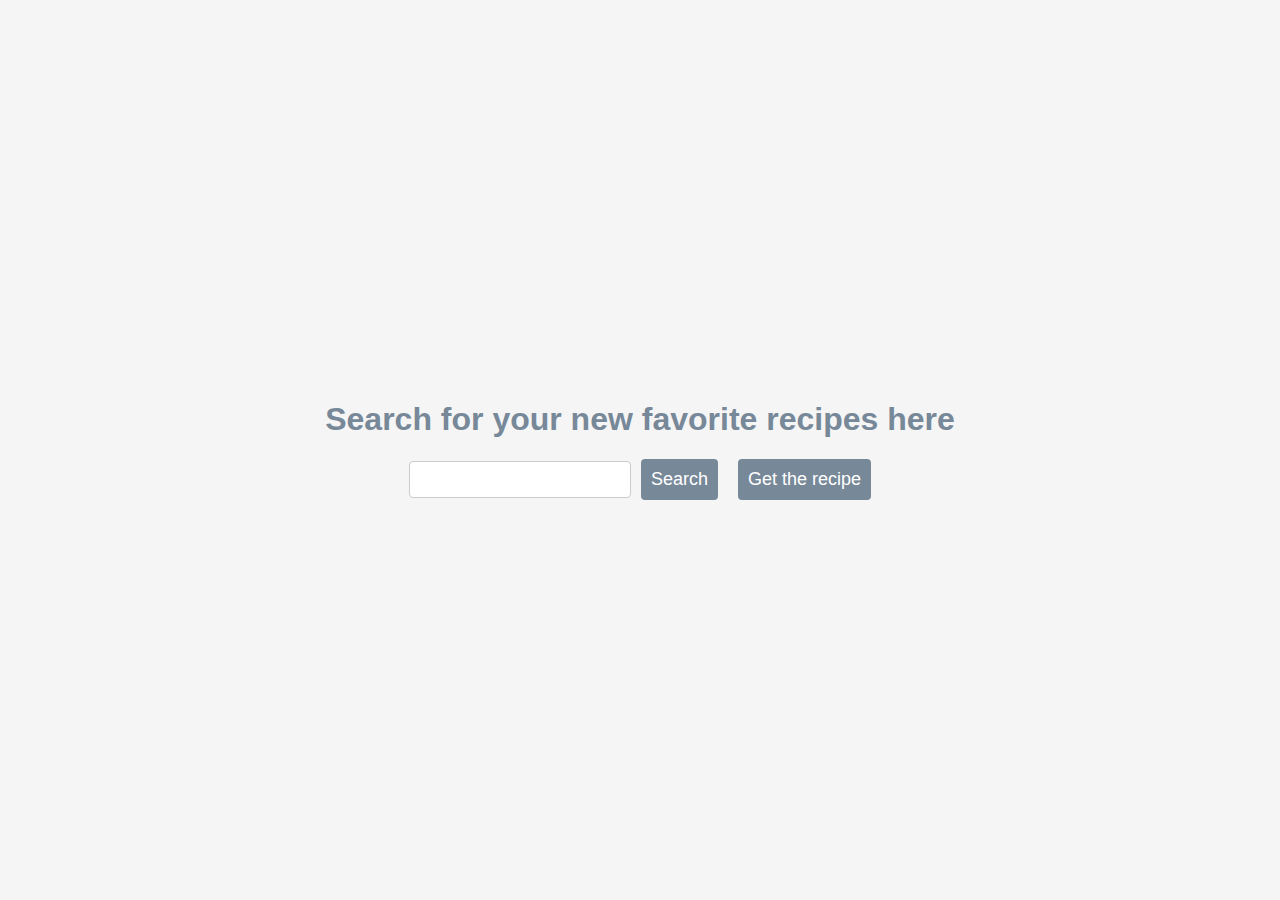
==== index.html @ 68c2b36f "changed font color" ====
<!-- index.html -->

<!DOCTYPE html>
<html>
  <!-- Begins the HTML document -->
  <head>
    <!-- Contains meta-information about the document -->
    <title>Recipe Search</title>
    <!-- Sets the title of the document -->
    <link rel="stylesheet" type="text/css" href="styles.css" />
    <!-- Links an external stylesheet for styling -->
  </head>
  <!-- <h1>Search for Your New Favorite Recipes</h1> -->

  <body>
    <nav> <!-- Start of navbar -->
      <h1>Search for your new favorite recipes here</h1></
    <!-- Contains the content of the document -->
    <div class="container">
      <!-- Defines a container div -->
      <div class="search-container">
        <!-- Defines a container for search elements -->
        <input id="search" type="text" />
        <!-- Input field for searching -->
        <button id="searchButton">Search</button>
        <!-- Button for triggering the search -->
      </div>
      <div id="output"></div>
      <!-- Container for displaying search results -->
      <button id="sourceButton">Get the recipe</button>
      <!-- Button for displaying recipe source -->
    </div>

    <script src="https://cdnjs.cloudflare.com/ajax/libs/jquery/3.2.1/jquery.min.js"></script>
    <!-- Links jQuery library -->
    <script src="script.js" type="module"></script>
    <!-- Links external JavaScript file -->
  </body>
</html>
---- styles.css ----
/* styles.css */
body {
  background-color: whitesmoke; /* Set background color */
  font-family: "Arial", sans-serif; /* Set font family */
  display: flex; /* Set display property to flex */
  align-items: center; /* Align items vertically */
  justify-content: center; /* Align items horizontally */
  flex-direction: column; /* Set flex direction to column */
  height: 100vh; /* Set height to 100% of viewport height */
  margin: 0; /* Remove default margin */
}

h1{color:lightslategrey;}

.container {
  display: flex; /* Set display property to flex */
  align-items: center; /* Align items vertically */
  justify-content: center; /* Align items horizontally */
  margin-bottom: 20px; /* Set margin bottom */
}

.search-container {
  display: flex; /* Set display property to flex */
  align-items: center; /* Align items vertically */
  justify-content: center; /* Align items horizontally */
  margin-right: 20px; /* Set margin right */
}

input[type="text"] {
  width: 200px; /* Set width */
  padding: 10px; /* Set padding */
  border-radius: 4px; /* Set border radius */
  border: 1px solid #ccc; /* Set border */
  margin-right: 10px; /* Set margin right */
}

button {
  background-color: lightslategrey; /* Set background color */
  border: 0; /* Remove border */
  border-radius: 4px; /* Set border radius */
  color: #fff; /* Set text color */
  font-size: 18px; /* Set font size */
  padding: 10px; /* Set padding */
  cursor: pointer; /* Set cursor to pointer */
  transition: background-color 0.3s ease; /* Add transition effect */
}

button:hover {
  background-color: darkgrey; /* Change background color on hover */
}

button:active {
  transform: scale(0.5); /* Scale down button on click */
}

button:focus {
  outline: none; /* Remove outline on focus */
}

.result {
  background-color: whitesmoke; /* Set background color */
  display: flex; /* Set display property to flex */
  flex-direction: column; /* Set flex direction to column */
  align-items: center; /* Align items vertically */
  justify-content: center; /* Align items horizontally */
  height: 500px; /* Set height */
  width: 900px; /* Set width */
  border-radius: 8px; /* Set border radius */
  overflow: hidden; /* Hide overflow */
  box-shadow: 0 4px 8px rgba(0, 0, 0, 0.1); /* Add box shadow */
  margin: 10px; /* Set margin */
}

.result img {
  object-fit: cover; /* Set image fit */
  max-height: 70%; /* Set max height */
  max-width: 100%; /* Set max width */
}

.ready-in {
  background-color: white; /* Set background color */
  padding: 10px; /* Set padding */
  width: 100%; /* Set width */
  text-align: center; /* Set text alignment */
}
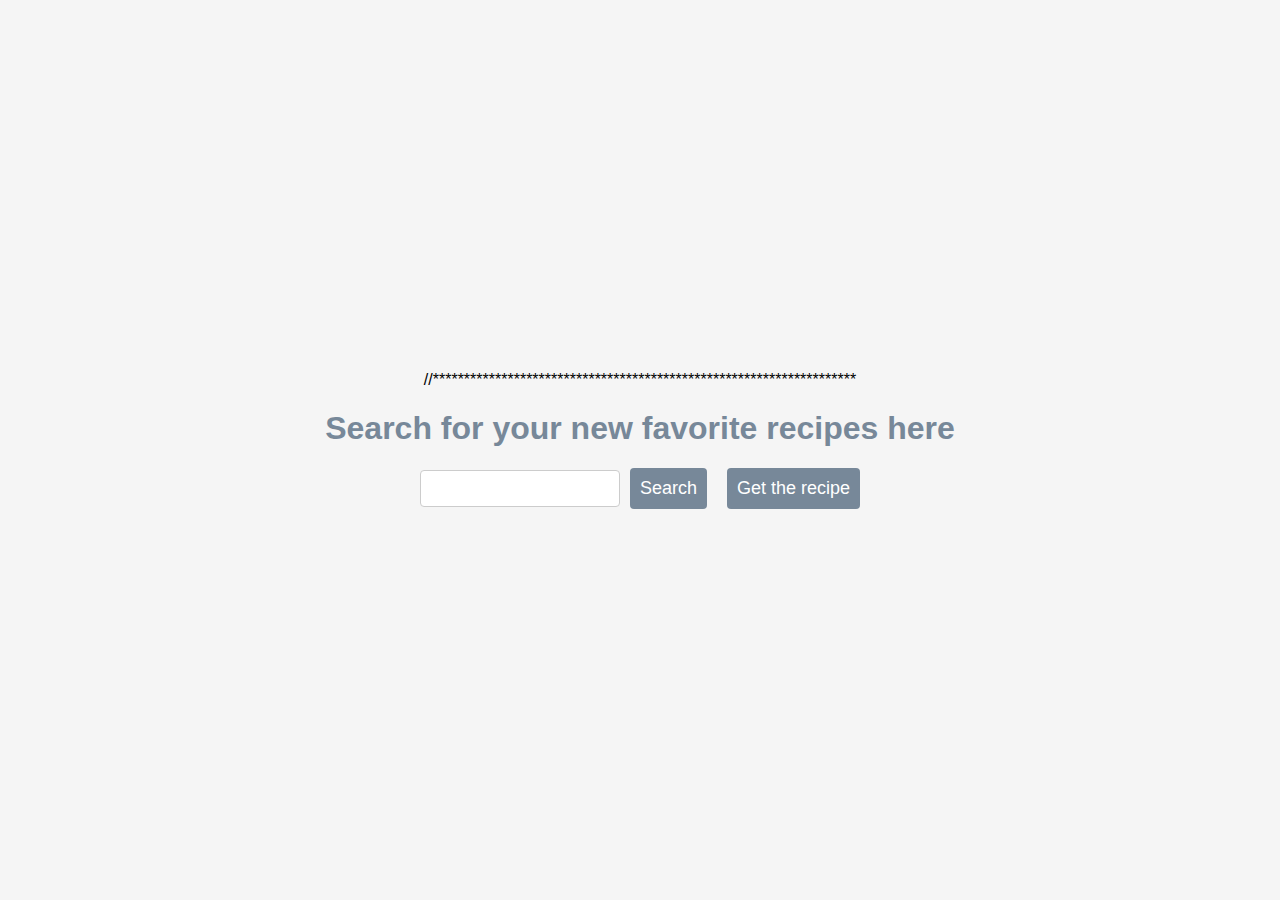
==== commit 9107c718: "cleaning code" ====
--- a/index.html
+++ b/index.html
@@ -1,39 +1,30 @@
-<!-- index.html -->
+<!-- index.html Contains the HTML structure of the web application.-->
+//********************************************************************
 
 <!DOCTYPE html>
 <html>
-  <!-- Begins the HTML document -->
   <head>
-    <!-- Contains meta-information about the document -->
     <title>Recipe Search</title>
-    <!-- Sets the title of the document -->
     <link rel="stylesheet" type="text/css" href="styles.css" />
-    <!-- Links an external stylesheet for styling -->
   </head>
-  <!-- <h1>Search for Your New Favorite Recipes</h1> -->
+  <body>
+    <h1>Search for your new favorite recipes here</h1>
 
-  <body>
-    <nav> <!-- Start of navbar -->
-      <h1>Search for your new favorite recipes here</h1></
-    <!-- Contains the content of the document -->
+    <!-- doc contents -->
     <div class="container">
-      <!-- Defines a container div -->
       <div class="search-container">
-        <!-- Defines a container for search elements -->
         <input id="search" type="text" />
-        <!-- Input field for searching -->
         <button id="searchButton">Search</button>
-        <!-- Button for triggering the search -->
       </div>
+
       <div id="output"></div>
-      <!-- Container for displaying search results -->
       <button id="sourceButton">Get the recipe</button>
-      <!-- Button for displaying recipe source -->
     </div>
 
+    <!--inks to libraries and setting type to module-->
     <script src="https://cdnjs.cloudflare.com/ajax/libs/jquery/3.2.1/jquery.min.js"></script>
-    <!-- Links jQuery library -->
     <script src="script.js" type="module"></script>
-    <!-- Links external JavaScript file -->
   </body>
 </html>
+
+<!--********************************END CODE********************************************-->
--- a/styles.css
+++ b/styles.css
@@ -10,8 +10,13 @@
   margin: 0; /* Remove default margin */
 }
 
-h1{color:lightslategrey;}
+h1 {
+  color: lightslategrey;
+}
 
+h3 {
+  color: lightslategrey;
+}
 .container {
   display: flex; /* Set display property to flex */
   align-items: center; /* Align items vertically */
@@ -64,11 +69,16 @@
   align-items: center; /* Align items vertically */
   justify-content: center; /* Align items horizontally */
   height: 500px; /* Set height */
-  width: 900px; /* Set width */
+  width: 700px; /* Set width */
   border-radius: 8px; /* Set border radius */
   overflow: hidden; /* Hide overflow */
   box-shadow: 0 4px 8px rgba(0, 0, 0, 0.1); /* Add box shadow */
   margin: 10px; /* Set margin */
+}
+
+/* styles.css */
+.recipe-image {
+  width: 400px; /* Set width of recipe image */
 }
 
 .result img {
@@ -78,6 +88,7 @@
 }
 
 .ready-in {
+  color: darkgray;
   background-color: white; /* Set background color */
   padding: 10px; /* Set padding */
   width: 100%; /* Set width */
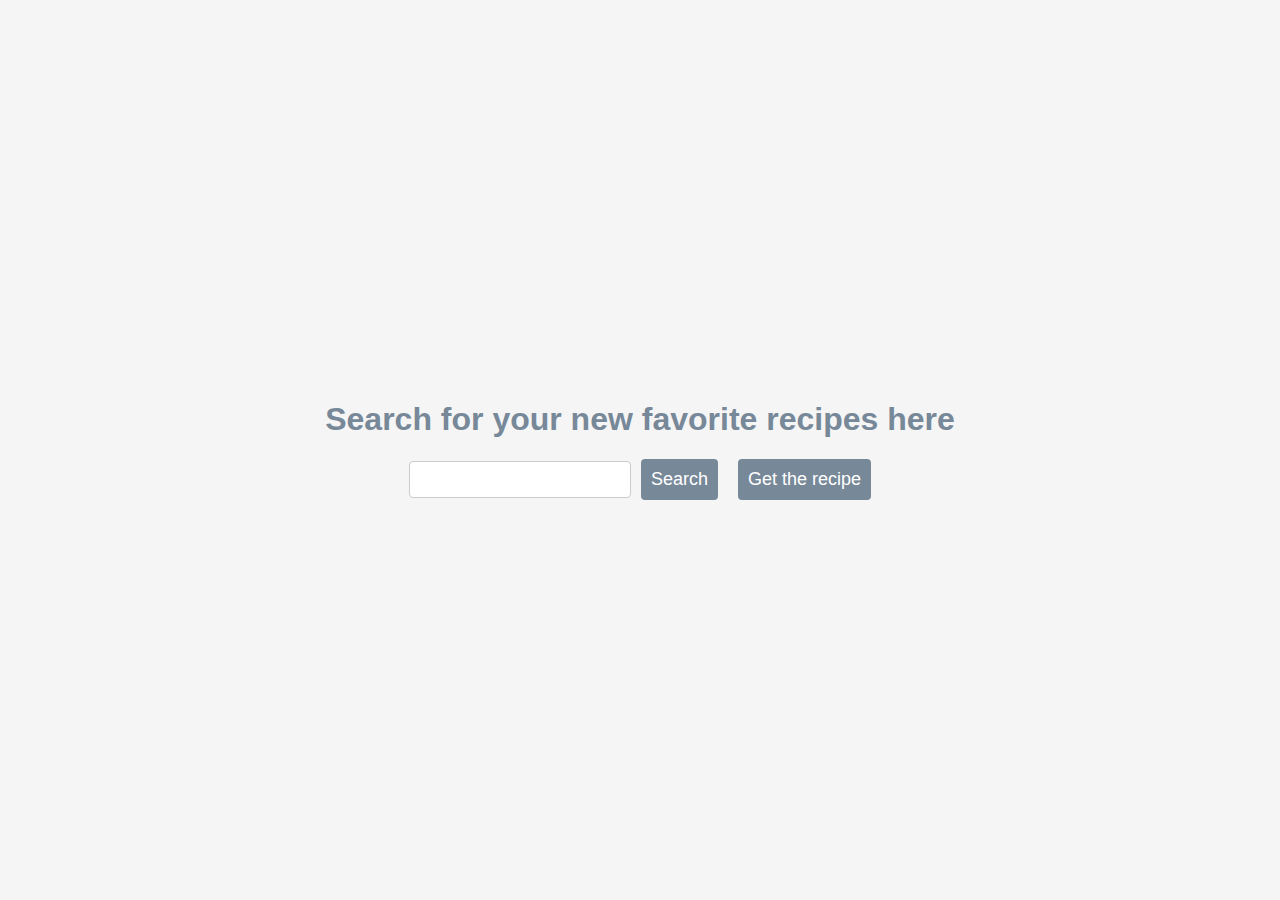
==== commit 69abdafc: "changed font" ====
--- a/index.html
+++ b/index.html
@@ -1,5 +1,5 @@
 <!-- index.html Contains the HTML structure of the web application.-->
-//********************************************************************
+<!--********************************************************************-->
 
 <!DOCTYPE html>
 <html>
--- a/styles.css
+++ b/styles.css
@@ -1,6 +1,8 @@
-/* styles.css */
+/* styles.css -Contains styles for web application. */
+/*****************************************************/
+
 body {
-  background-color: whitesmoke; /* Set background color */
+  background-color: whitesmoke; 
   font-family: "Arial", sans-serif; /* Set font family */
   display: flex; /* Set display property to flex */
   align-items: center; /* Align items vertically */
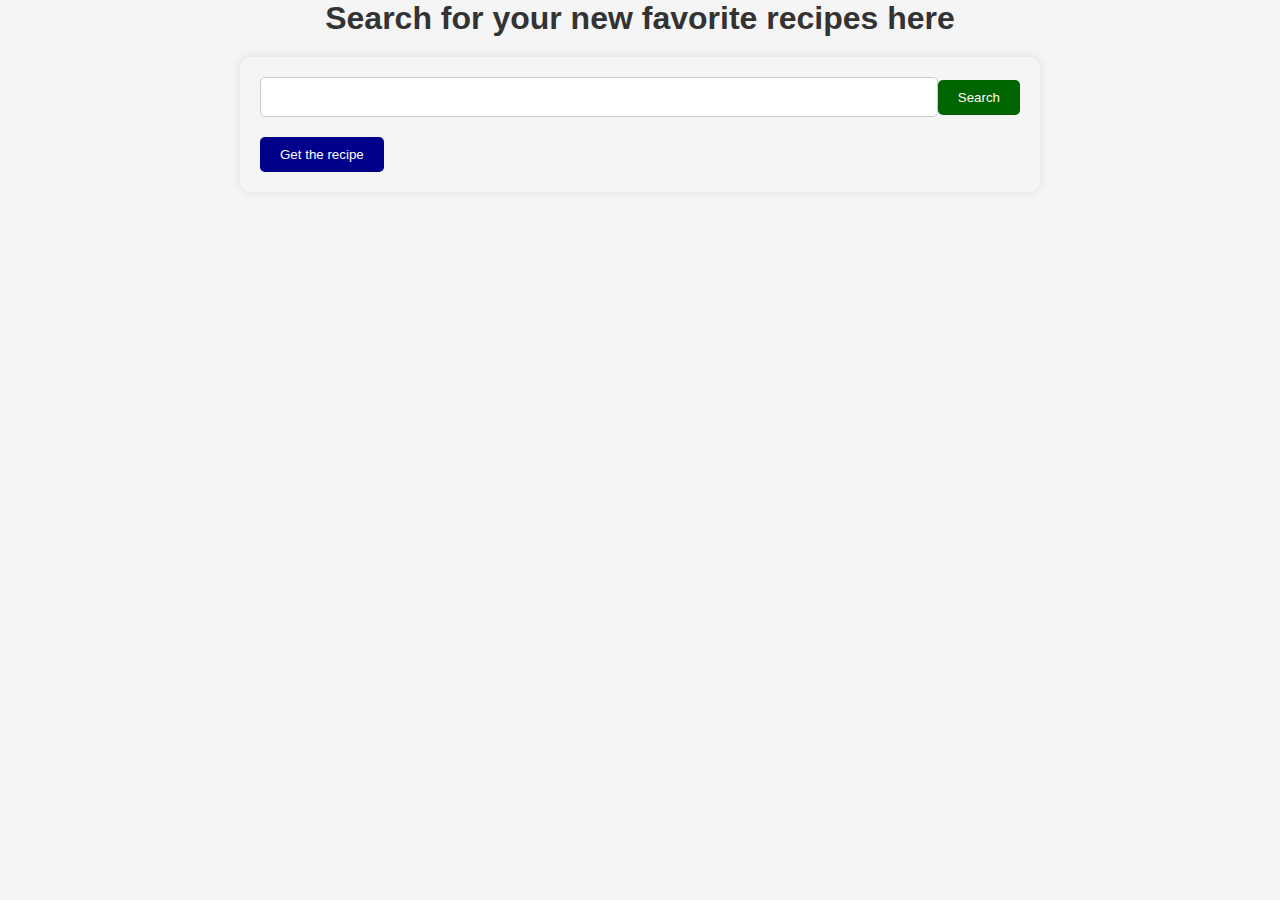
==== commit f1bcbfb2: "changed css" ====
--- a/index.html
+++ b/index.html
@@ -1,10 +1,11 @@
 <!-- index.html Contains the HTML structure of the web application.-->
-<!--********************************************************************-->
+<!--***************************************************************-->
 
 <!DOCTYPE html>
 <html>
   <head>
     <title>Recipe Search</title>
+   
     <link rel="stylesheet" type="text/css" href="styles.css" />
   </head>
   <body>
@@ -18,13 +19,16 @@
       </div>
 
       <div id="output"></div>
-      <button id="sourceButton">Get the recipe</button>
+      <button id="sourceButton">Get the recipe</button> 
     </div>
 
     <!--inks to libraries and setting type to module-->
     <script src="https://cdnjs.cloudflare.com/ajax/libs/jquery/3.2.1/jquery.min.js"></script>
-    <script src="script.js" type="module"></script>
+    <script src="recipeFetcher.js" type="module"></script>
   </body>
 </html>
 
+<!--Button to fetch recipe  needs to be pressed twice or thrice sometimes. Have not figured out why it
+      does'nt always work the first time-->
+
 <!--********************************END CODE********************************************-->
--- a/styles.css
+++ b/styles.css
@@ -1,98 +1,115 @@
-/* styles.css -Contains styles for web application. */
+/* styles.css - Contains styles for web application. */
 /*****************************************************/
 
-body {
-  background-color: whitesmoke; 
-  font-family: "Arial", sans-serif; /* Set font family */
-  display: flex; /* Set display property to flex */
-  align-items: center; /* Align items vertically */
-  justify-content: center; /* Align items horizontally */
-  flex-direction: column; /* Set flex direction to column */
-  height: 100vh; /* Set height to 100% of viewport height */
-  margin: 0; /* Remove default margin */
+/* styles.css */
+
+/* Reset */
+* {
+  margin: 0;
+  padding: 0;
+  box-sizing: border-box;
 }
 
-h1 {
-  color: lightslategrey;
+/* Body */
+body {
+  font-family: Arial, sans-serif;
+  background-color: whitesmoke;
 }
 
-h3 {
-  color: lightslategrey;
-}
+/* Container */
 .container {
-  display: flex; /* Set display property to flex */
-  align-items: center; /* Align items vertically */
-  justify-content: center; /* Align items horizontally */
-  margin-bottom: 20px; /* Set margin bottom */
+  max-width: 800px;
+  margin: 20px auto;
+  padding: 20px;
+  background-color: whitesmoke;
+  border-radius: 10px;
+  box-shadow: 0 0 10px rgba(0, 0, 0, 0.1);
 }
 
-.search-container {
-  display: flex; /* Set display property to flex */
-  align-items: center; /* Align items vertically */
-  justify-content: center; /* Align items horizontally */
-  margin-right: 20px; /* Set margin right */
+/* Heading */
+h1 {
+  text-align: center;
+  color: #333;
+  margin-bottom: 20px;
 }
 
-input[type="text"] {
-  width: 200px; /* Set width */
-  padding: 10px; /* Set padding */
-  border-radius: 4px; /* Set border radius */
-  border: 1px solid #ccc; /* Set border */
-  margin-right: 10px; /* Set margin right */
+/* Search Container */
+.search-container {
+  display: flex;
+  align-items: center;
+  justify-content: center;
+  margin-bottom: 20px;
 }
 
+/* Input */
+input[type="text"] {
+  flex: 1;
+  padding: 10px;
+  border: 1px solid #ccc;
+  border-radius: 5px;
+  font-size: 16px;
+  outline: none;
+}
+
+/* Button */
 button {
-  background-color: lightslategrey; /* Set background color */
-  border: 0; /* Remove border */
-  border-radius: 4px; /* Set border radius */
-  color: #fff; /* Set text color */
-  font-size: 18px; /* Set font size */
-  padding: 10px; /* Set padding */
-  cursor: pointer; /* Set cursor to pointer */
-  transition: background-color 0.3s ease; /* Add transition effect */
+  background-color: darkgreen;
+  border: none;
+  color: #fff;
+  padding: 10px 20px;
+  border-radius: 5px;
+  cursor: pointer;
+  transition: background-color 0.3s;
+  outline: none;
 }
 
 button:hover {
-  background-color: darkgrey; /* Change background color on hover */
+  background-color: lightgreen;
 }
 
-button:active {
-  transform: scale(0.5); /* Scale down button on click */
+/* Result */
+.result {
+  margin-bottom: 20px;
 }
 
-button:focus {
-  outline: none; /* Remove outline on focus */
+/* Result Image */
+.result img {
+  max-width: 100%;
+  height: auto;
+  border-radius: 8px;
 }
 
-.result {
-  background-color: whitesmoke; /* Set background color */
-  display: flex; /* Set display property to flex */
-  flex-direction: column; /* Set flex direction to column */
-  align-items: center; /* Align items vertically */
-  justify-content: center; /* Align items horizontally */
-  height: 500px; /* Set height */
-  width: 700px; /* Set width */
-  border-radius: 8px; /* Set border radius */
-  overflow: hidden; /* Hide overflow */
-  box-shadow: 0 4px 8px rgba(0, 0, 0, 0.1); /* Add box shadow */
-  margin: 10px; /* Set margin */
+/* Result Details */
+.result-details {
+  padding: 20px;
+  text-align: center;
 }
 
-/* styles.css */
-.recipe-image {
-  width: 400px; /* Set width of recipe image */
+.result-details h3 {
+  color: #333;
+  margin-bottom: 10px;
 }
 
-.result img {
-  object-fit: cover; /* Set image fit */
-  max-height: 70%; /* Set max height */
-  max-width: 100%; /* Set max width */
+.result-details .ready-in {
+  color: #666;
+  margin-top: 10px;
 }
 
-.ready-in {
-  color: darkgray;
-  background-color: white; /* Set background color */
-  padding: 10px; /* Set padding */
-  width: 100%; /* Set width */
-  text-align: center; /* Set text alignment */
+/* Source Button */
+#sourceButton {
+  background-color:darkblue;
+  border: none;
+  color: #fff;
+  padding: 10px 20px;
+  border-radius: 5px;
+  cursor: pointer;
+  transition: background-color 0.3s;
+  outline: none;
 }
+
+#sourceButton:hover {
+  background-color: blue;
+}
+
+
+/***********************************END CODE***********************************/
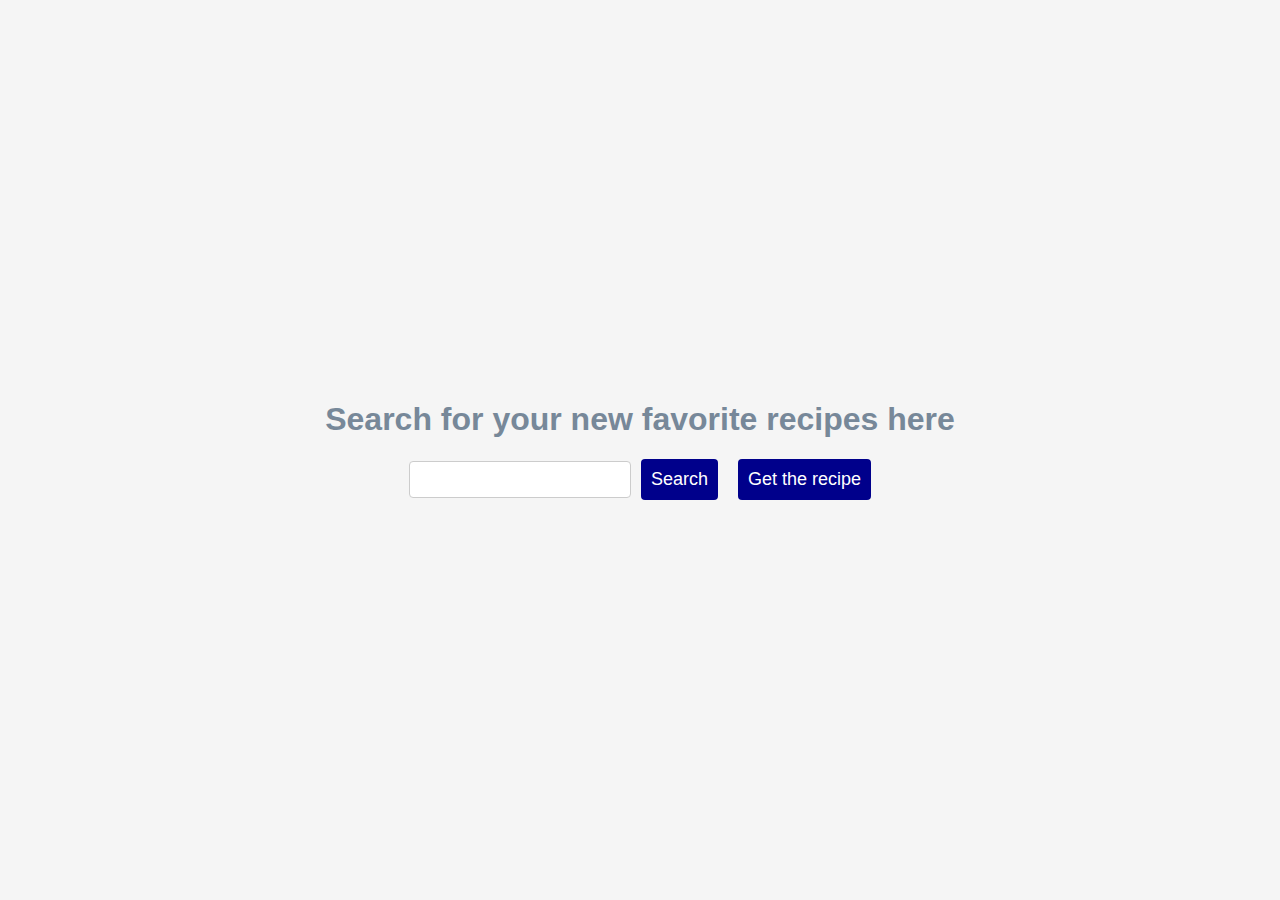
==== commit 306052bd: "changed css back to original" ====
--- a/index.html
+++ b/index.html
@@ -1,11 +1,10 @@
 <!-- index.html Contains the HTML structure of the web application.-->
-<!--***************************************************************-->
+<!--********************************************************************-->
 
 <!DOCTYPE html>
 <html>
   <head>
     <title>Recipe Search</title>
-   
     <link rel="stylesheet" type="text/css" href="styles.css" />
   </head>
   <body>
@@ -19,16 +18,13 @@
       </div>
 
       <div id="output"></div>
-      <button id="sourceButton">Get the recipe</button> 
+      <button id="sourceButton">Get the recipe</button>
     </div>
 
     <!--inks to libraries and setting type to module-->
     <script src="https://cdnjs.cloudflare.com/ajax/libs/jquery/3.2.1/jquery.min.js"></script>
-    <script src="recipeFetcher.js" type="module"></script>
+    <script src="script.js" type="module"></script>
   </body>
 </html>
 
-<!--Button to fetch recipe  needs to be pressed twice or thrice sometimes. Have not figured out why it
-      does'nt always work the first time-->
-
 <!--********************************END CODE********************************************-->
--- a/styles.css
+++ b/styles.css
@@ -1,115 +1,101 @@
 /* styles.css - Contains styles for web application. */
 /*****************************************************/
 
-/* styles.css */
-
-/* Reset */
-* {
+/* Body Styles */
+body {
+  background-color: whitesmoke;
+  font-family: "Arial", "Times New Roman", Times, sans-serif;
+  display: flex;
+  align-items: center;
+  justify-content: center;
+  flex-direction: column;
+  height: 100vh;
   margin: 0;
-  padding: 0;
-  box-sizing: border-box;
 }
 
-/* Body */
-body {
-  font-family: Arial, sans-serif;
-  background-color: whitesmoke;
+/* Heading Styles */
+h1 {
+  color: lightslategrey;
 }
 
-/* Container */
-.container {
-  max-width: 800px;
-  margin: 20px auto;
-  padding: 20px;
-  background-color: whitesmoke;
-  border-radius: 10px;
-  box-shadow: 0 0 10px rgba(0, 0, 0, 0.1);
+h3 {
+  color: lightslategrey;
 }
 
-/* Heading */
-h1 {
-  text-align: center;
-  color: #333;
-  margin-bottom: 20px;
-}
-
-/* Search Container */
-.search-container {
+/* Container Styles */
+.container {
   display: flex;
   align-items: center;
   justify-content: center;
   margin-bottom: 20px;
 }
 
-/* Input */
+/* Search Container Styles */
+.search-container {
+  display: flex;
+  align-items: center;
+  justify-content: center;
+  margin-right: 20px;
+}
+
+/* Input Styles */
 input[type="text"] {
-  flex: 1;
+  width: 200px;
   padding: 10px;
+  border-radius: 4px;
   border: 1px solid #ccc;
-  border-radius: 5px;
-  font-size: 16px;
+  margin-right: 10px;
+}
+
+/* Button Styles */
+button {
+  background-color: darkblue;
+  border: 0;
+  border-radius: 4px;
+  color: #fff;
+  font-size: 18px;
+  padding: 10px;
+  cursor: pointer;
+  transition: background-color 0.3s ease;
+}
+
+button:hover {
+  background-color: darkgreen;
+}
+
+button:active {
+  transform: scale(0.7);
+}
+
+button:focus {
   outline: none;
 }
 
-/* Button */
-button {
-  background-color: darkgreen;
-  border: none;
-  color: #fff;
-  padding: 10px 20px;
-  border-radius: 5px;
-  cursor: pointer;
-  transition: background-color 0.3s;
-  outline: none;
+/* Result Styles */
+.result {
+  background-color: whitesmoke;
+  display: flex;
+  flex-direction: column;
+  align-items: center;
+  justify-content: center;
+  height: 500px;
+  width: 700px;
+  border-radius: 8px;
+  overflow: hidden;
+  box-shadow: 0 4px 8px rgba(0, 0, 0, 0.1);
+  margin: 10px;
 }
 
-button:hover {
-  background-color: lightgreen;
+/* Recipe Image Styles */
+.recipe-image {
+  width: 400px;
 }
 
-/* Result */
-.result {
-  margin-bottom: 20px;
+/* Result Image Styles */
+.result img {
+  object-fit: cover;
+  max-height: 70%;
+  max-width: 100%;
 }
 
-/* Result Image */
-.result img {
-  max-width: 100%;
-  height: auto;
-  border-radius: 8px;
-}
-
-/* Result Details */
-.result-details {
-  padding: 20px;
-  text-align: center;
-}
-
-.result-details h3 {
-  color: #333;
-  margin-bottom: 10px;
-}
-
-.result-details .ready-in {
-  color: #666;
-  margin-top: 10px;
-}
-
-/* Source Button */
-#sourceButton {
-  background-color:darkblue;
-  border: none;
-  color: #fff;
-  padding: 10px 20px;
-  border-radius: 5px;
-  cursor: pointer;
-  transition: background-color 0.3s;
-  outline: none;
-}
-
-#sourceButton:hover {
-  background-color: blue;
-}
-
-
 /***********************************END CODE***********************************/
